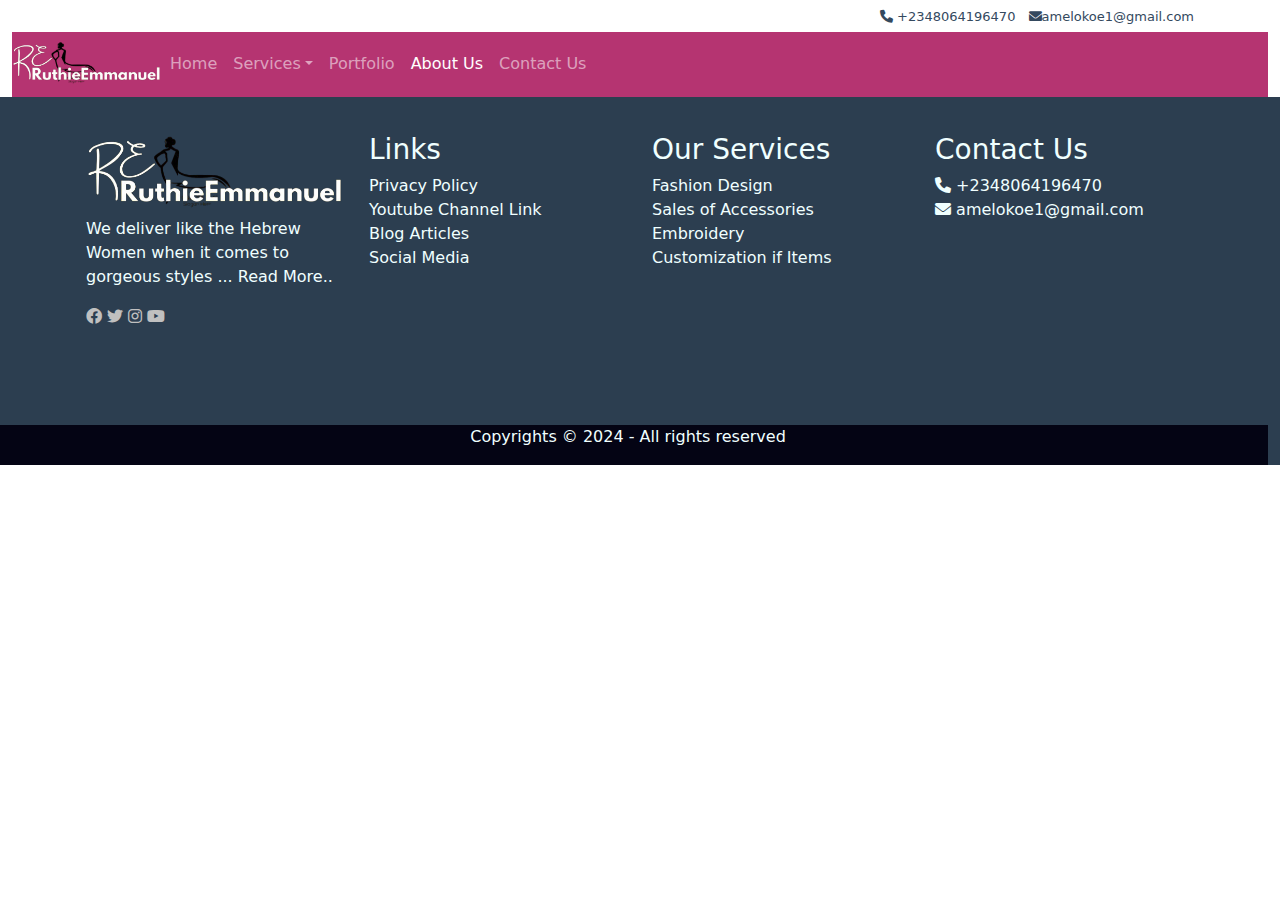
==== AboutUs.html @ 69681cab "pages added" ====
<!DOCTYPE html>
<html lang="en">
<head>
    <!-- Required meta tags -->
    <meta charset="utf-8">
    <meta name="viewport" content="width=device-width, initial-scale=1, shrink-to-fit=no">
    <!-- Bootstrap CSS -->
    <link href="https://cdn.jsdelivr.net/npm/bootstrap@5.3.3/dist/css/bootstrap.min.css" rel="stylesheet" integrity="sha384-QWTKZyjpPEjISv5WaRU9OFeRpok6YctnYmDr5pNlyT2bRjXh0JMhjY6hW+ALEwIH" crossorigin="anonymous">
    <!-- Font Awesome CDN -->
    <link href="https://cdnjs.cloudflare.com/ajax/libs/font-awesome/6.0.0-beta3/css/all.min.css" rel="stylesheet">
    
    <title>About Us - Ruthiemmanuel</title>
</head>

<body>
  <header>
    <div class="p-1" id="topheader">
      <div class="container">
        <div class="row">
          <div class="col-12 text-end">
            <a class="p-1" href="tel:+2348064196470" style="color: #34495e; text-decoration: none; font-size: small;"> <i class="fas fa-phone"></i> +2348064196470</a>
            <a class="p-1" href="mailto:amelokoe1@gmail.com" style="color: #34495e ; text-decoration: none; font-size: small;"> <i class="fas fa-envelope"></i>amelokoe1@gmail.com</a>
          </div>
        </div>
      </div>
    </div>

    <div id="bottomheader">
      <div class="container-fluid">
        <nav class="navbar navbar-dark navbar-expand-lg" style="background-color: #B53471;">
          <button class="navbar-toggler" type="button" data-bs-toggle="collapse" data-bs-target="#navbartoggler" aria-controls="navbartoggler" aria-expanded="false" aria-label="Toggle navigation">
            <span class="navbar-toggler-icon"></span>
          </button>
          <img src="images\Black___Blue_Minimalist_Modern_Initial_Font_Logo__1_-removebg-preview.png" width="150px" alt="">

          <div class="collapse navbar-collapse" id="navbartoggler">

            <ul class="navbar-nav">

              <li class="nav-item">
                <a class="nav-link" href="main.html">Home</a>
              </li>

              <li class="nav-item dropdown">
                <a class="nav-link dropdown-toggle" href="#" id="navbardropdown" data-bs-toggle="dropdown" role="button" aria-expanded="false">Services</a>
                <div class="dropdown-menu">
                  <a class="dropdown-item" href="FashionDesign.html">Fashion Design</a>
                  <a class="dropdown-item" href="AccessoriesSales.html">Sales of Accessories</a>
                  <a class="dropdown-item" href="Embroidery.html">Embroidery</a>
                  <a class="dropdown-item" href="Customize.html">Customization of Items</a>

                </div>
              </li>

              <li class="nav-item">
                <a class="nav-link" href="Portfolio.html">Portfolio</a>
              </li>

              <li class="nav-item">
                <a class="nav-link active" href="AboutUs.html">About Us</a>
              </li>

              <li class="nav-item">
                <a class="nav-link" href="ContactUs.html">Contact Us</a>
              </li>

            </ul>
          </nav>
          </div>
        </nav>
      </div>
    </div>
  </header>

<footer class="full-footer" style="background-color: #2c3e50; padding-top: 20px;">
  <div class="container p-md-3 " >
    <div class="row">

      <div class="col md-3 pl-4 pr-4" style="color: azure;">
        <img class="img-fluid" src="images\Black___Blue_Minimalist_Modern_Initial_Font_Logo__1_-removebg-preview.png"  alt="image from site-imgsfolder">
        <p> We deliver like the Hebrew Women when it comes to gorgeous styles ...<a href="#" style="color: azure; text-decoration: none;"> Read More..</a>
        </p>
        <a style="color: silver;" href="#"><i class="fa-brands fa-facebook"></i></a>
        <a style="color: silver;"  href="#"><i class="fa-brands fa-twitter"></i></a>
        <a style="color: silver;"  href="#"><i class="fa-brands fa-instagram"></i></a>
        <a style="color: silver;" href="#"><i class="fa-brands fa-youtube"></i></a>


      </div>

      <div class="col md-3 pl-4 pr-4">
        <h3><a style="color: azure;">Links</a></h3>
        <a href="#" style="color: azure; text-decoration: none;">Privacy Policy</a><br>
        <a href="#" style="color: azure; text-decoration: none;">Youtube Channel Link</a><br>
        <a href="#" style="color: azure; text-decoration: none;">Blog Articles</a><br>
        <a href="#" style="color: azure; text-decoration: none;">Social Media</a><br>

      </div>

      <div class="col md-3 pl-4 pr-4">

        <h3><a style="color: azure;">Our Services</a></h3>
        <a href="FashionDesign.html" style="color: azure; text-decoration: none;">Fashion Design</a><br>
        <a href="AccessoriesSales.html" style="color: azure; text-decoration: none;">Sales of Accessories</a><br>
        <a href="Embroidery.html" style="color: azure; text-decoration: none;">Embroidery</a><br>
        <a href="Customize.html" style="color: azure; text-decoration: none;">Customization if Items</a><br>

      </div>

      <div class="col md-3 pl-4 pr-4">

        <h3><a style="color: azure;">Contact Us</a></h3>
        <a href="tel:+2348064196470" style="color: azure; text-decoration: none;"><i class="fas fa-phone"></i> +2348064196470</a><br>
        <a href="mailto:amelokoe1@gmail.com" style="color: azure; text-decoration: none;"><i class="fas fa-envelope"></i> amelokoe1@gmail.com</a><br>
        <div class="embedded-responsive embedded-responsive-16by9">
          <iframe src="https://www.google.com/maps/embed?pb=!1m18!1m12!1m3!1d3952.969701689195!2d6.701416274055259!3d7.793032607111953!2m3!1f0!2f0!3f0!3m2!1i1024!2i768!4f13.1!3m3!1m2!1s0x104f5ffcb89479f3%3A0x419f9196593b6158!2sDagba&#39;s%20Residence%20Phase%202%20Lokoja!5e0!3m2!1sen!2sng!4v1732312823681!5m2!1sen!2sng" width="250" height="180" style="border:0;" allowfullscreen="" loading="lazy" referrerpolicy="no-referrer-when-downgrade">

        </iframe>
        </div>
        

      </div>
    </div>
  </div>

    <div class="row">
    <div class="row">
      <div class="container-fluid" style="background-color: #040414">
    <div class="row">
      <div class="col-12 text-center">
        <p style="color: azure;">Copyrights © 2024 - All rights reserved</p>
      </div>
    </div>

  </div>
</footer>

  <!-- Optional Javascript -->
  <script src="https://cdn.jsdelivr.net/npm/bootstrap@5.3.3/dist/js/bootstrap.bundle.min.js"></script>
</body>
</html>
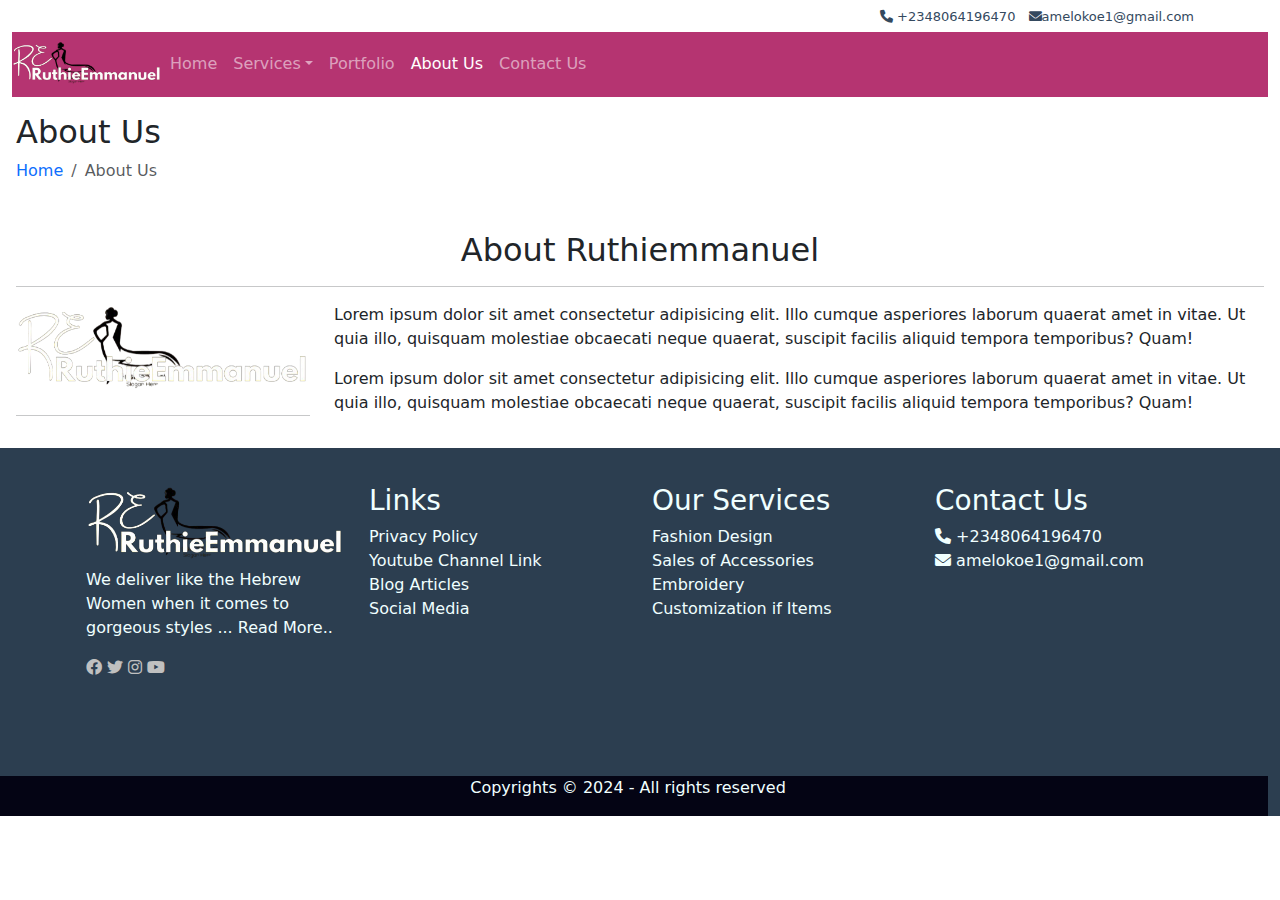
==== commit 5eb98233: "About page added" ====
--- a/AboutUs.html
+++ b/AboutUs.html
@@ -72,6 +72,48 @@
     </div>
   </header>
 
+  <section class="breadcrumbs-section">
+    <div class="cintainer p-1 p-sm-3">
+      <div class="row">
+        <div class="col-12">
+        <h2>About Us</h2>
+        <ol class="breadcrumb">
+          <li class="breadcrumb-item"><a href="main.html" style="text-decoration: none;">Home</a></li>
+          <li class="breadcrumb-item active">About Us</li>
+        </ol>
+        </div>
+      </div>
+    </div>
+
+  </section>
+
+  <section class="about-comapny-section">
+      <div class="cintainer p-1 p-sm-3">
+        <div class="row">
+          <div class="col-12 text-center">
+          <h2>About Ruthiemmanuel</h2>
+          <hr/>
+          </div>
+
+          <div class="col-md-3">
+            <img class="img-fluid" src="images\Black___Blue_Minimalist_Modern_Initial_Font_Logo__1_-removebg-preview.png" alt="">
+            <hr/>
+            </div>
+
+            <div class="col-9">
+              <p>
+                Lorem ipsum dolor sit amet consectetur adipisicing elit. Illo cumque asperiores laborum quaerat amet in vitae. Ut quia illo, quisquam molestiae obcaecati neque quaerat, suscipit facilis aliquid tempora temporibus? Quam!
+              </p>
+
+              <p>
+                Lorem ipsum dolor sit amet consectetur adipisicing elit. Illo cumque asperiores laborum quaerat amet in vitae. Ut quia illo, quisquam molestiae obcaecati neque quaerat, suscipit facilis aliquid tempora temporibus? Quam!
+              </p>
+
+            </div>
+        </div>
+      </div>
+  </section>
+
 <footer class="full-footer" style="background-color: #2c3e50; padding-top: 20px;">
   <div class="container p-md-3 " >
     <div class="row">
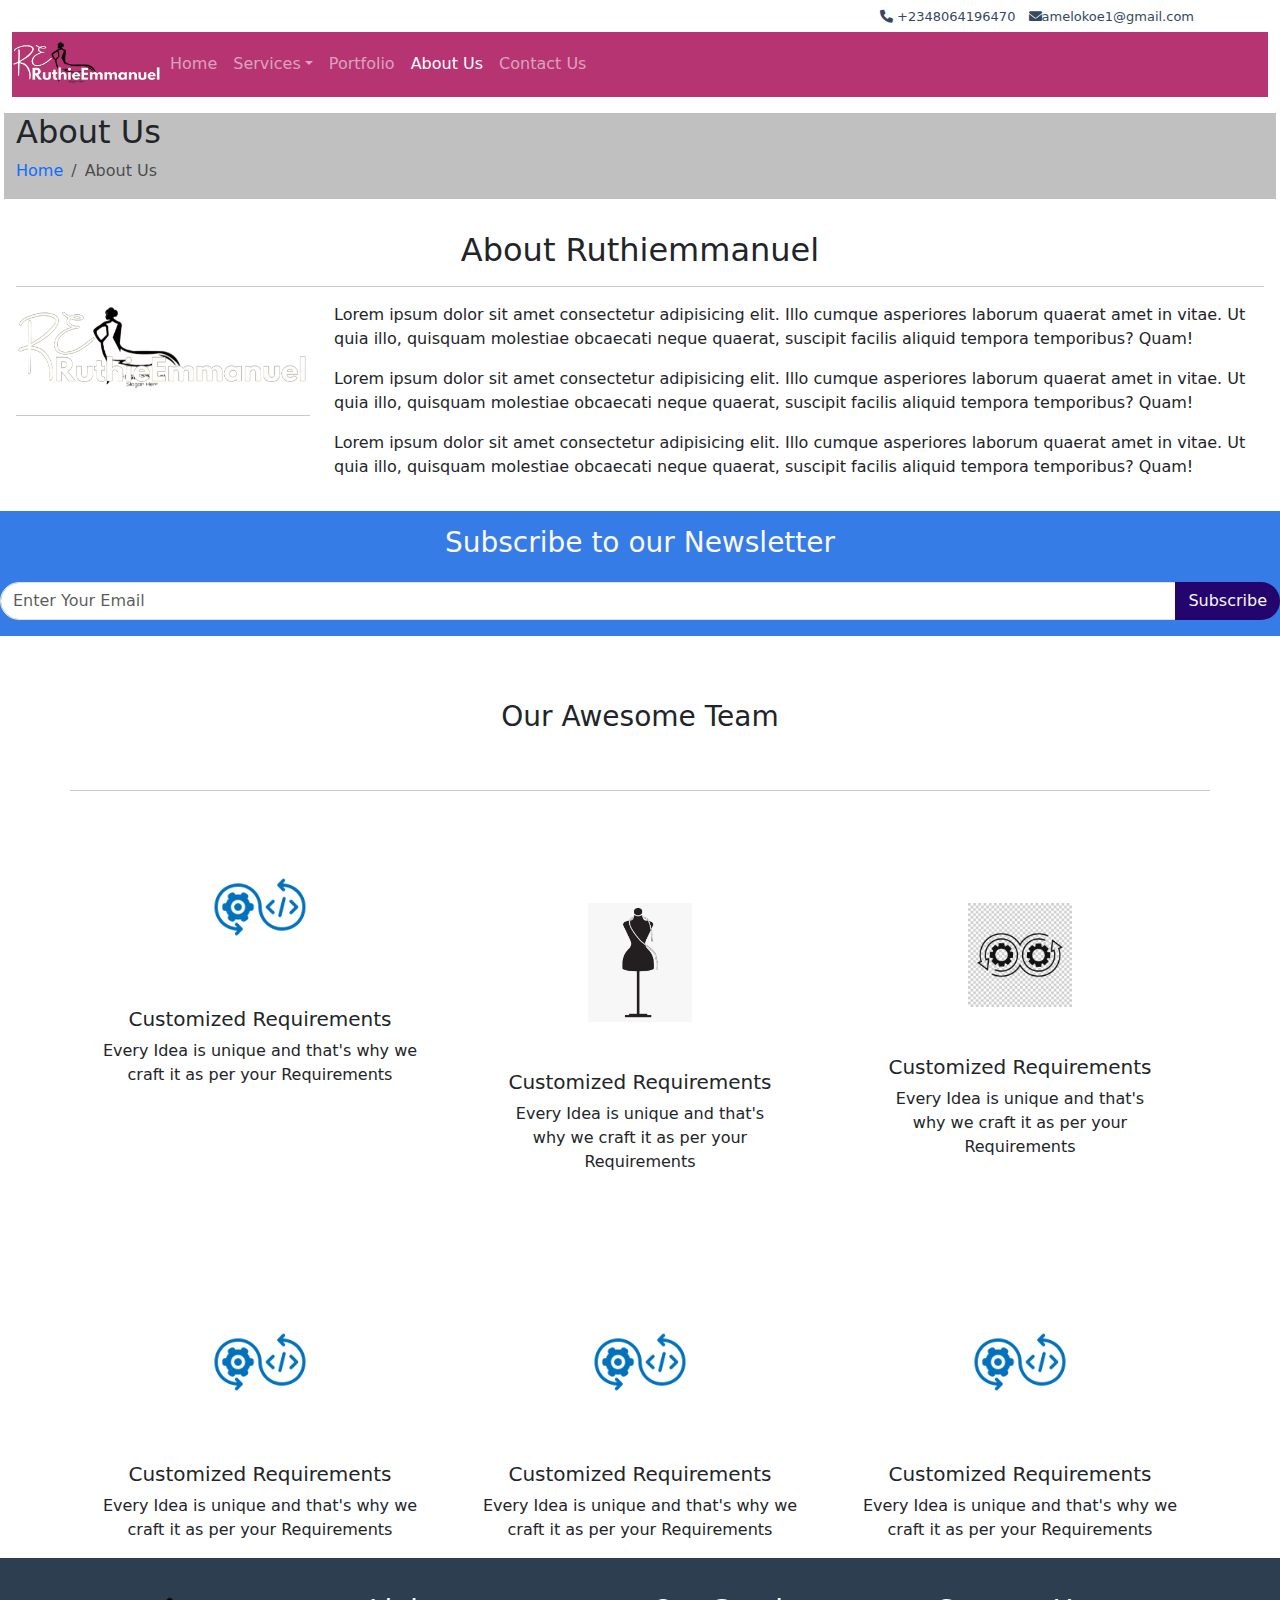
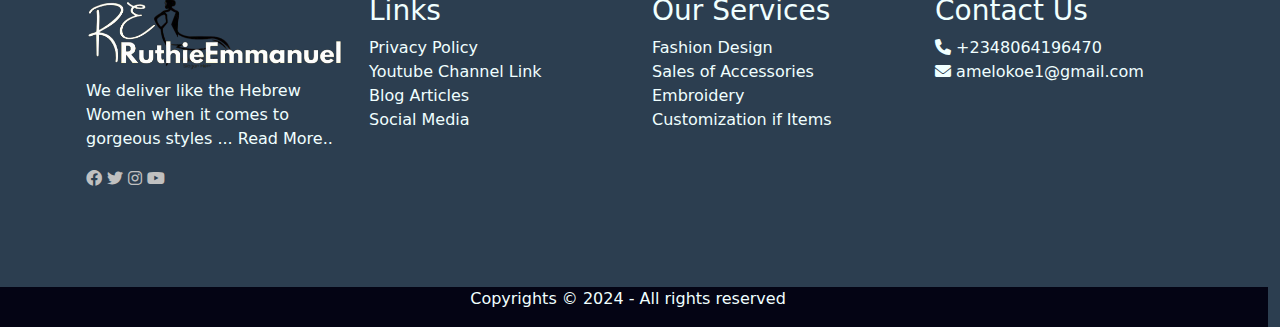
==== commit 97d2602e: "Contact us page committed" ====
--- a/AboutUs.html
+++ b/AboutUs.html
@@ -74,7 +74,7 @@
 
   <section class="breadcrumbs-section">
     <div class="cintainer p-1 p-sm-3">
-      <div class="row">
+      <div class="row" style="background-color:silver;">
         <div class="col-12">
         <h2>About Us</h2>
         <ol class="breadcrumb">
@@ -108,11 +108,111 @@
               <p>
                 Lorem ipsum dolor sit amet consectetur adipisicing elit. Illo cumque asperiores laborum quaerat amet in vitae. Ut quia illo, quisquam molestiae obcaecati neque quaerat, suscipit facilis aliquid tempora temporibus? Quam!
               </p>
+              <p>
+                Lorem ipsum dolor sit amet consectetur adipisicing elit. Illo cumque asperiores laborum quaerat amet in vitae. Ut quia illo, quisquam molestiae obcaecati neque quaerat, suscipit facilis aliquid tempora temporibus? Quam!
+              </p>
 
             </div>
         </div>
       </div>
   </section>
+
+  <section style="background-color: #367ce6;">
+    <div class="row">
+      <div class="col-12 text-center">
+        <h3 style="padding: 15px; color: #faf8f9;">
+          Subscribe to our Newsletter
+        </h3>
+  
+        <div class="input-group pb-3">
+          <input type="email" class="form-control" placeholder="Enter Your Email" style="border-radius: 20px 0 0 20px ;">
+          <span class="input-group-btn">
+            <button class="btn btn-theme" type="submit" style="background-color: #24056d; color: #faf7f8; border-radius: 0 20px 20px 0;">Subscribe</button>
+  
+          </span>
+        </div>
+  
+  
+  
+      </div>
+    </div>
+  </section>
+
+  <section class="pt-3 pb-4">
+    <div class="container">
+      <div class="row">
+        <div class="col-12 text-center p-5">
+          <h3>Our Awesome Team        
+          </h3>
+        </div>
+        <hr>
+      </div>
+  
+      <div class="row">
+        <div class="col-md-4 text-center">
+          <img class="img-fluid p-5" src="images\DevOps.png" alt="" height="200px" width="200px">
+          <h5>Customized Requirements
+          </h5>
+          <p>
+            Every Idea is unique and that's why we craft it as per your Requirements
+          </p>
+        </div>
+  
+        <div class="col-md-4 text-center p-5">
+          <img class="img-fluid p-5" src="images\fashion.jpg" alt="" height="200px" width="200px">
+          <h5>Customized Requirements
+          </h5>
+          <p>
+            Every Idea is unique and that's why we craft it as per your Requirements
+          </p>
+        </div>
+  
+        <div class="col-md-4 text-center p-5">  
+          <img class="img-fluid p-5" src="images\devops2.png" alt="" height="200px" width="200px">
+          <h5>Customized Requirements
+          </h5>
+          <p>
+            Every Idea is unique and that's why we craft it as per your Requirements
+          </p>     
+        </div>
+      </div>
+    </div>     
+  </section>
+  
+  <section>
+    <div class="container">
+      <div class="row">
+        <div class="col-md-4 text-center">
+          <img class="img-fluid p-5" src="images\DevOps.png" alt="" height="200px" width="200px">
+          <h5>Customized Requirements
+          </h5>
+          <p>
+            Every Idea is unique and that's why we craft it as per your Requirements
+          </p>
+        </div>
+  
+        <div class="col-md-4 text-center">
+          <img class="img-fluid p-5" src="images\DevOps.png" alt="" height="200px" width="200px">
+          <h5>Customized Requirements
+          </h5>
+          <p>
+            Every Idea is unique and that's why we craft it as per your Requirements
+          </p>
+        </div>
+  
+        <div class="col-md-4 text-center">
+          <img class="img-fluid p-5" src="images\DevOps.png" alt="" height="200px" width="200px">
+          <h5>Customized Requirements
+          </h5>
+          <p>
+            Every Idea is unique and that's why we craft it as per your Requirements
+          </p>
+        </div>
+  
+      </div>
+    </div>
+  </section>
+  
 
 <footer class="full-footer" style="background-color: #2c3e50; padding-top: 20px;">
   <div class="container p-md-3 " >
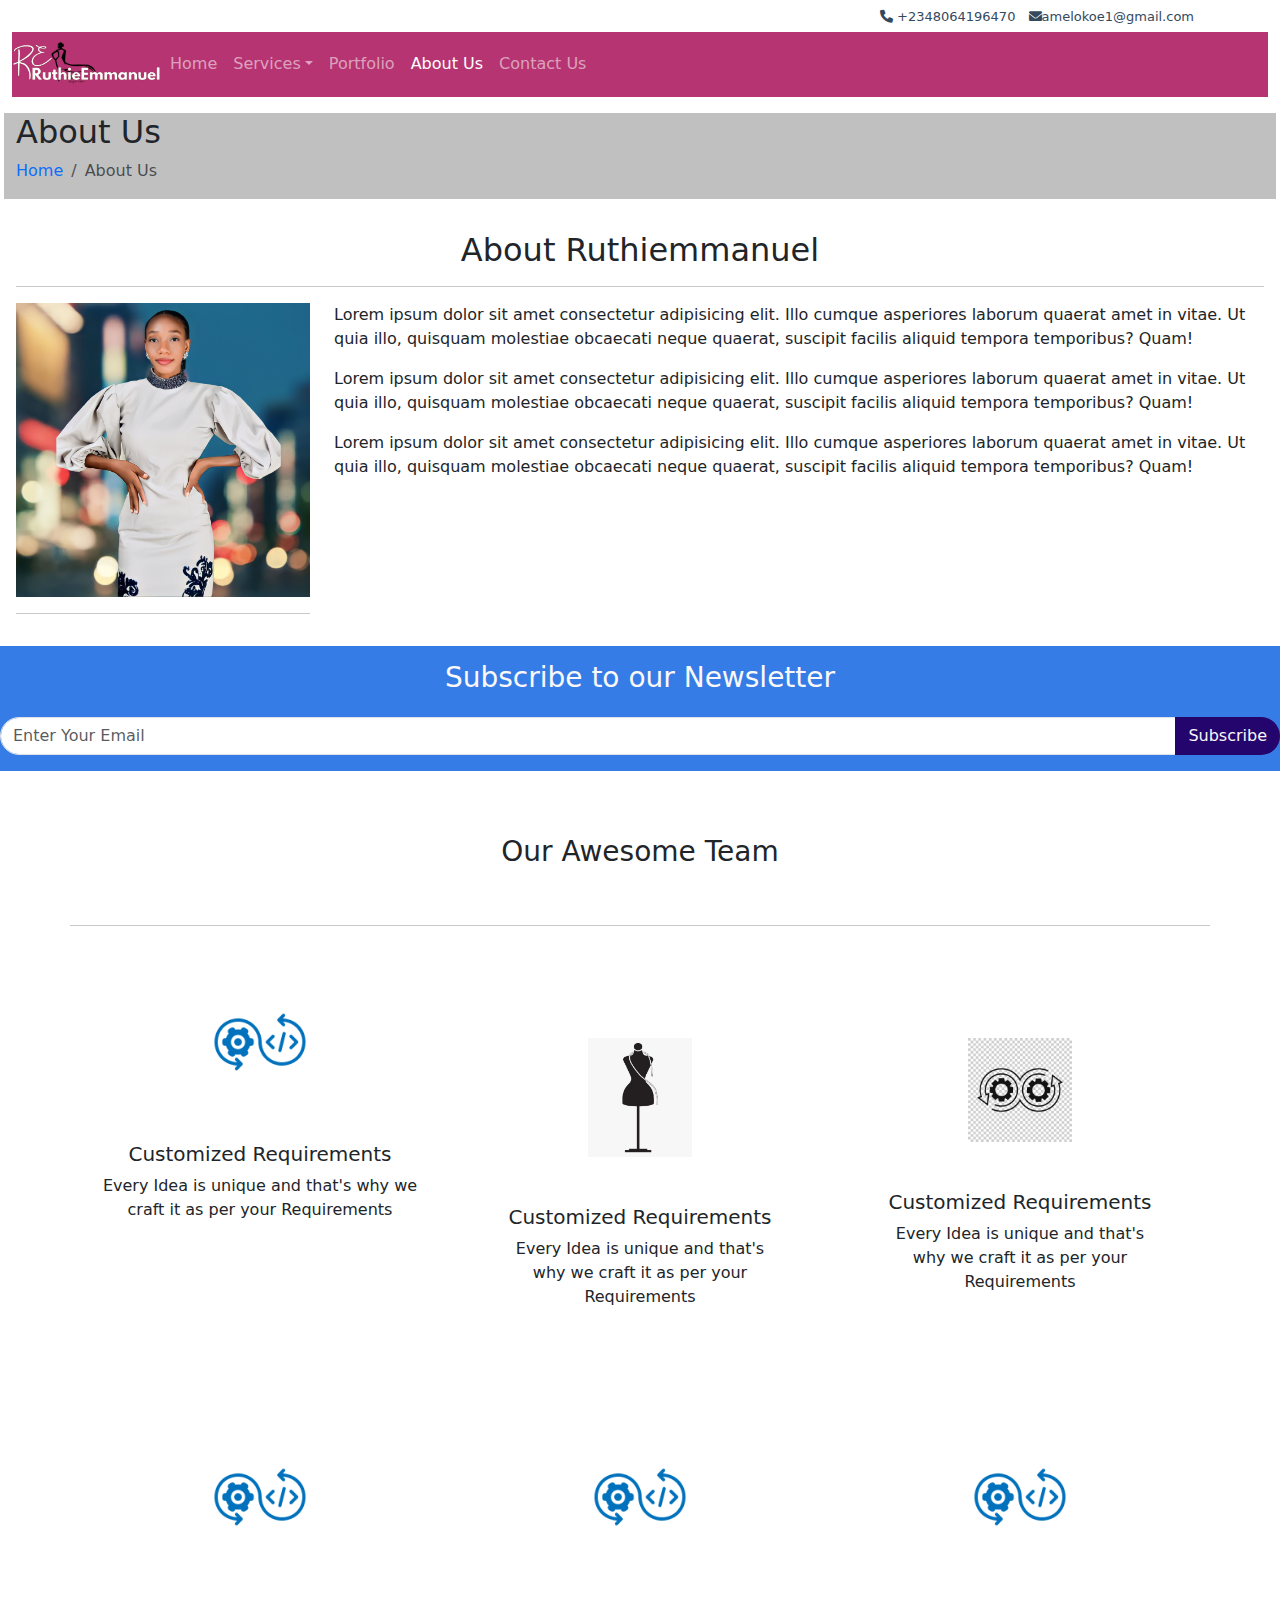
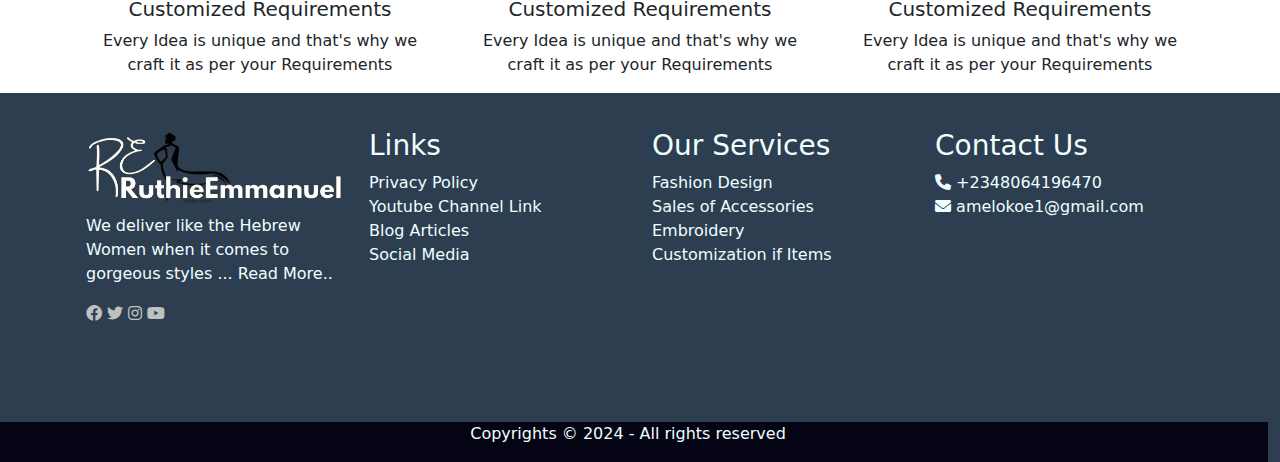
==== commit adfe8c57: "carousal added" ====
--- a/AboutUs.html
+++ b/AboutUs.html
@@ -96,7 +96,7 @@
           </div>
 
           <div class="col-md-3">
-            <img class="img-fluid" src="images\Black___Blue_Minimalist_Modern_Initial_Font_Logo__1_-removebg-preview.png" alt="">
+            <img class="img-fluid" src="images\ruthie1.jpg" alt="">
             <hr/>
             </div>
 
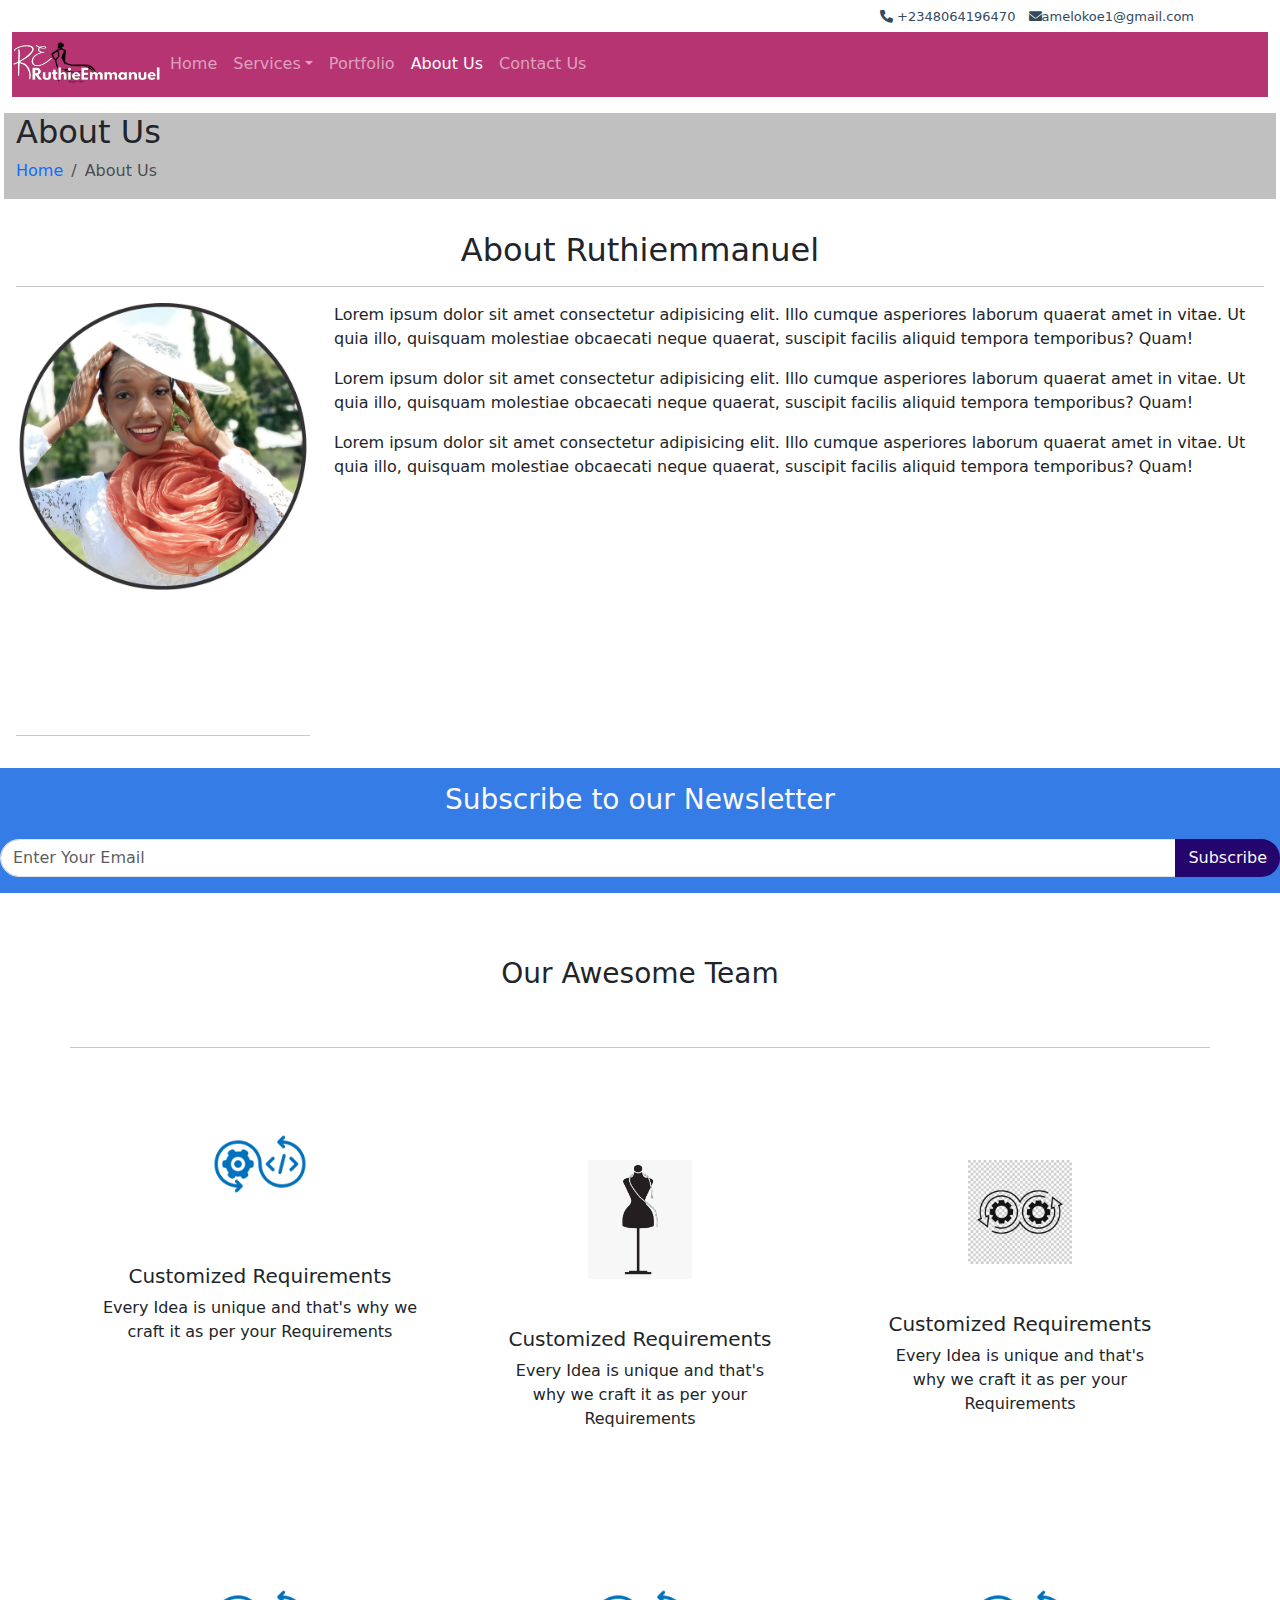
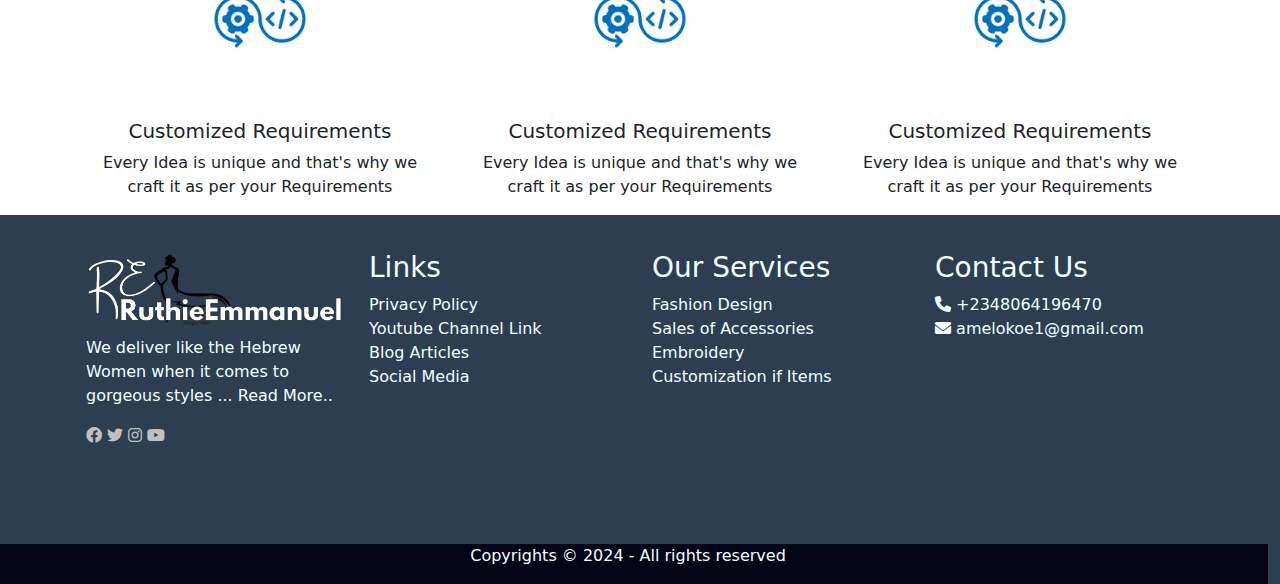
==== commit a43c6577: "portfolio showImage script added" ====
--- a/AboutUs.html
+++ b/AboutUs.html
@@ -38,7 +38,7 @@
             <ul class="navbar-nav">
 
               <li class="nav-item">
-                <a class="nav-link" href="main.html">Home</a>
+                <a class="nav-link" href="index.html">Home</a>
               </li>
 
               <li class="nav-item dropdown">
@@ -78,7 +78,7 @@
         <div class="col-12">
         <h2>About Us</h2>
         <ol class="breadcrumb">
-          <li class="breadcrumb-item"><a href="main.html" style="text-decoration: none;">Home</a></li>
+          <li class="breadcrumb-item"><a href="index.html" style="text-decoration: none;">Home</a></li>
           <li class="breadcrumb-item active">About Us</li>
         </ol>
         </div>
@@ -96,7 +96,7 @@
           </div>
 
           <div class="col-md-3">
-            <img class="img-fluid" src="images\ruthie1.jpg" alt="">
+            <img class="img-fluid" src="images\Untitled design.png" alt="">
             <hr/>
             </div>
 
